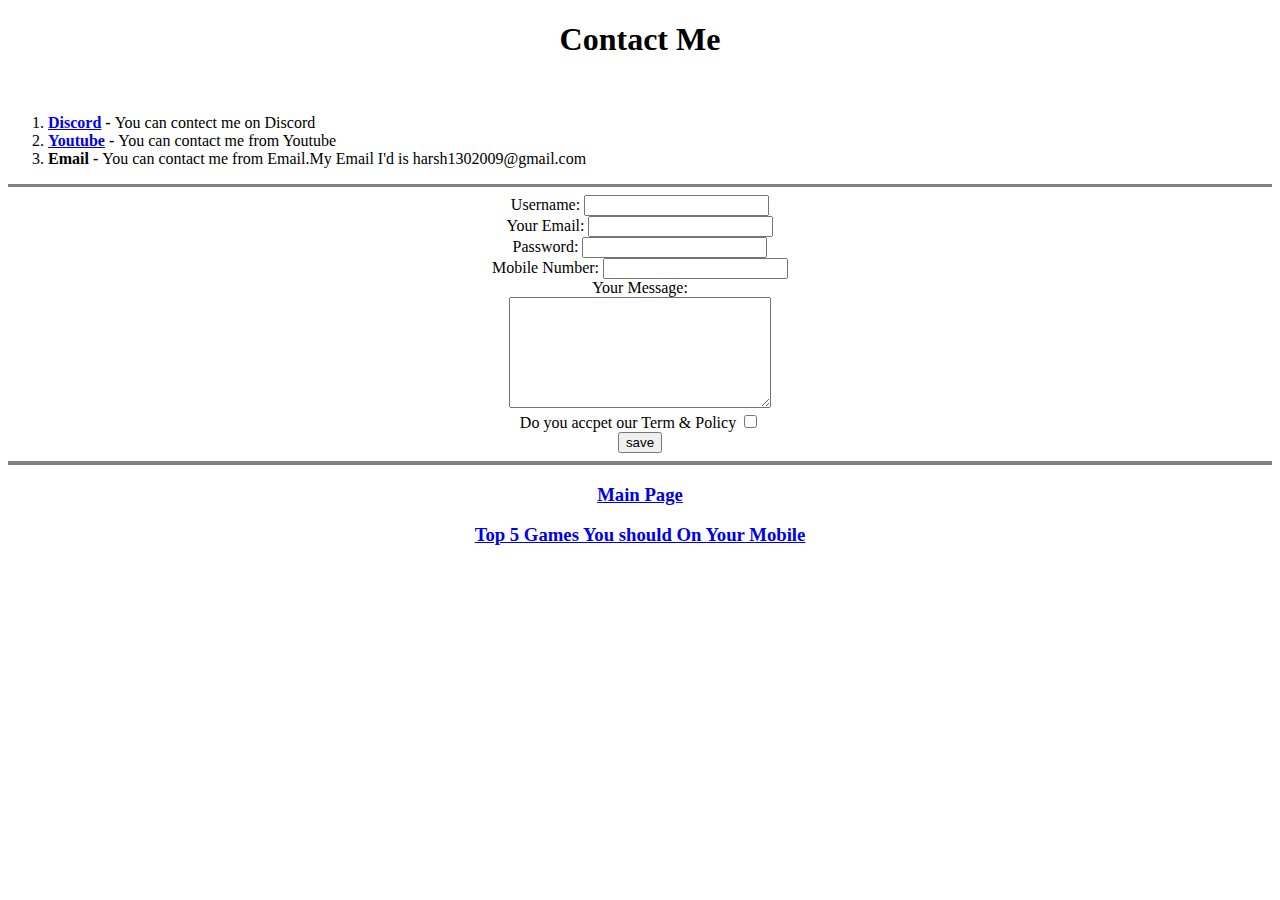
==== contactme.html @ d2cc44f3 "add initial CV website files" ====
<!DOCTYPE html>
<html lang="en">
<head>
    <meta charset="UTF-8">
    <title>Contact Me</title>
</head>
<body>
    <center><h1><strong>Contact Me</strong></h1></center>
    <br>
    <ol>
        <li><strong><a href="https://dsc.gg/hk131gaming">Discord</a> - </strong>You can contect me on Discord</li>
        <li><strong><a href="https://www.youtube.com/@HK131GAMING">Youtube</a> - </strong>You can contact me from Youtube</li>
        <li><strong>Email - </strong>You can contact me from Email.My Email I'd is harsh1302009@gmail.com</li>
    </ol>
    <hr size="3" noshade>
<center>
    <form action="mailto:tanugupta111111@gmail.com" method="post" enctype="text/plain">
    <label>Username:</label>
    <input type="text" name="Username" value=""><br>
    <label>Your Email:</label>
    <input type="email" name="Email" value=""><br>
    <label>Password:</label>
    <input type="password" name="" value=""><br>
    <label>Mobile Number:</label>
    <input type="tel" name="Mobile Number" maxlength="10"><br>
    <label>Your Message:</label><br>
    <textarea name="text" rows="7" cols="30"></textarea><br>
    <label>Do you accpet our Term & Policy</label>
    <input type="checkbox"><br>
    <input type="submit" value="save">
    </form>
</center>
    <hr size="4" noshade>
    <center><h3><strong><a href="index.html.html">Main Page</a></strong></h3>
        <h3><strong><a href="top5game.html">Top 5 Games You should On Your Mobile</a></strong></h3></center>
</body>
</html>
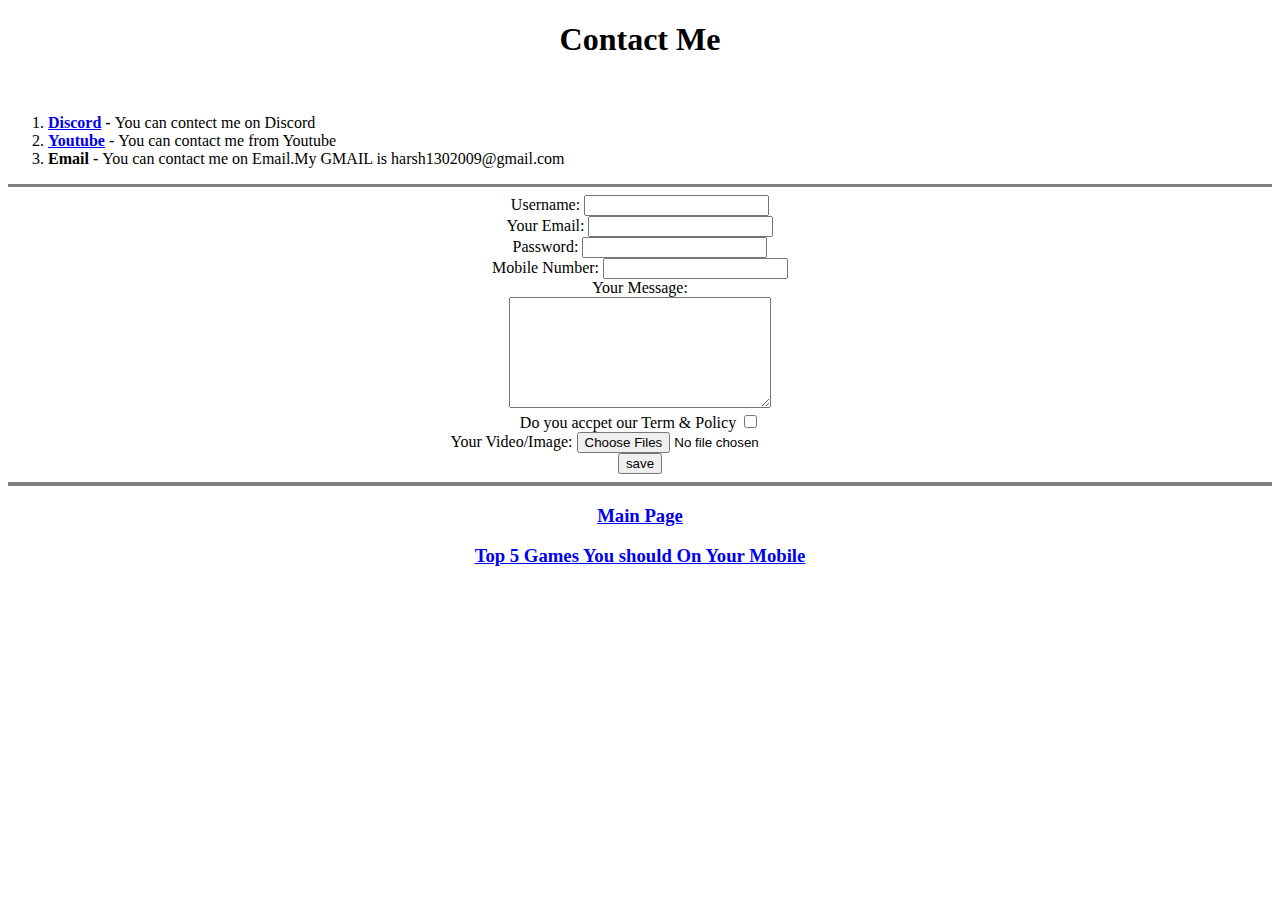
==== commit 83825e12: "Update contactme.html" ====
--- a/contactme.html
+++ b/contactme.html
@@ -3,6 +3,10 @@
 <head>
     <meta charset="UTF-8">
     <title>Contact Me</title>
+    <link rel="preconnect" href="https://fonts.googleapis.com">
+    <link rel="preconnect" href="https://fonts.gstatic.com" crossorigin>
+    <link href="https://fonts.googleapis.com/css2?family=Noto+Sans:wght@500&display=swap" rel="stylesheet">
+    <link rel="stylesheet" href="style.css">
 </head>
 <body>
     <center><h1><strong>Contact Me</strong></h1></center>
@@ -10,7 +14,7 @@
     <ol>
         <li><strong><a href="https://dsc.gg/hk131gaming">Discord</a> - </strong>You can contect me on Discord</li>
         <li><strong><a href="https://www.youtube.com/@HK131GAMING">Youtube</a> - </strong>You can contact me from Youtube</li>
-        <li><strong>Email - </strong>You can contact me from Email.My Email I'd is harsh1302009@gmail.com</li>
+        <li><strong>Email - </strong>You can contact me on Email.My GMAIL is harsh1302009@gmail.com</li>
     </ol>
     <hr size="3" noshade>
 <center>
@@ -20,18 +24,20 @@
     <label>Your Email:</label>
     <input type="email" name="Email" value=""><br>
     <label>Password:</label>
-    <input type="password" name="" value=""><br>
+    <input type="password" name="" value="" minlength="8" maxlength="16"><br>
     <label>Mobile Number:</label>
     <input type="tel" name="Mobile Number" maxlength="10"><br>
     <label>Your Message:</label><br>
     <textarea name="text" rows="7" cols="30"></textarea><br>
     <label>Do you accpet our Term & Policy</label>
     <input type="checkbox"><br>
+    <label>Your Video/Image:</label>
+    <input type="file" name="Video/Image" accept="" multiple name="uplods"><br>
     <input type="submit" value="save">
     </form>
 </center>
     <hr size="4" noshade>
-    <center><h3><strong><a href="index.html.html">Main Page</a></strong></h3>
+    <center><h3><strong><a href="index.html">Main Page</a></strong></h3>
         <h3><strong><a href="top5game.html">Top 5 Games You should On Your Mobile</a></strong></h3></center>
 </body>
-</html>+</html>
